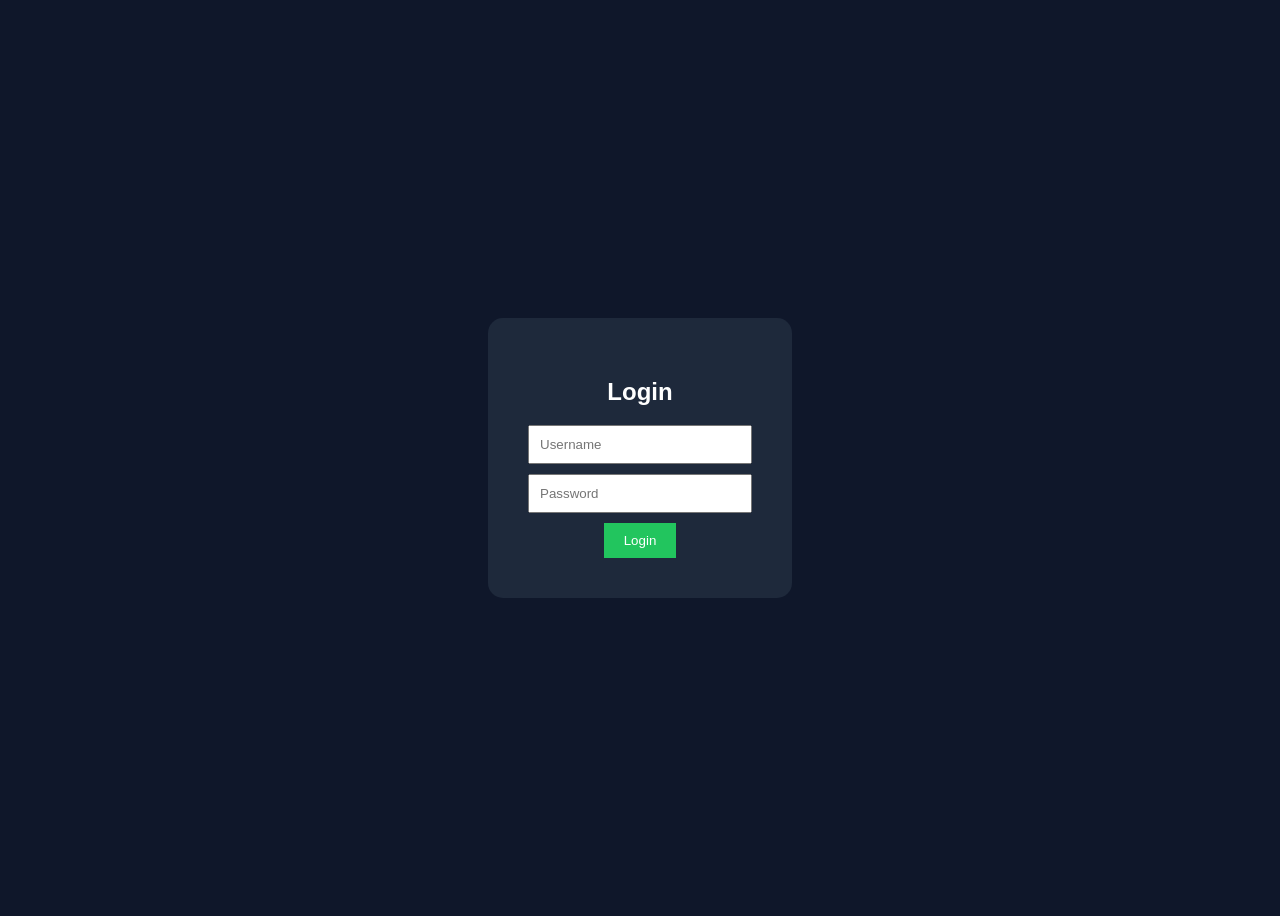
==== index.html @ c4a9cffd "Add files via upload" ====
<!DOCTYPE html>
<html>
<head>
  <title>Login Monitoring</title>
  <link rel="stylesheet" href="style.css">
</head>
<body>

<div class="login-box">
  <h2>Login</h2>
  <input type="text" id="username" placeholder="Username">
  <input type="password" id="password" placeholder="Password">
  <button onclick="login()">Login</button>
</div>

<script>
function login(){
  const user = document.getElementById("username").value;
  const pass = document.getElementById("password").value;

  if(user === "admin" && pass === "1234"){
    window.location.href = "dashboard.html";
  } else {
    alert("Login gagal!");
  }
}
</script>

</body>
</html>
---- style.css ----
body{
  font-family: Arial;
  background: #0f172a;
  color: white;
  display:flex;
  justify-content:center;
  align-items:center;
  height:100vh;
}

.login-box, .dashboard{
  background:#1e293b;
  padding:40px;
  border-radius:15px;
  text-align:center;
}

input{
  display:block;
  margin:10px auto;
  padding:10px;
  width:200px;
}

button{
  padding:10px 20px;
  background:#22c55e;
  border:none;
  color:white;
  cursor:pointer;
}
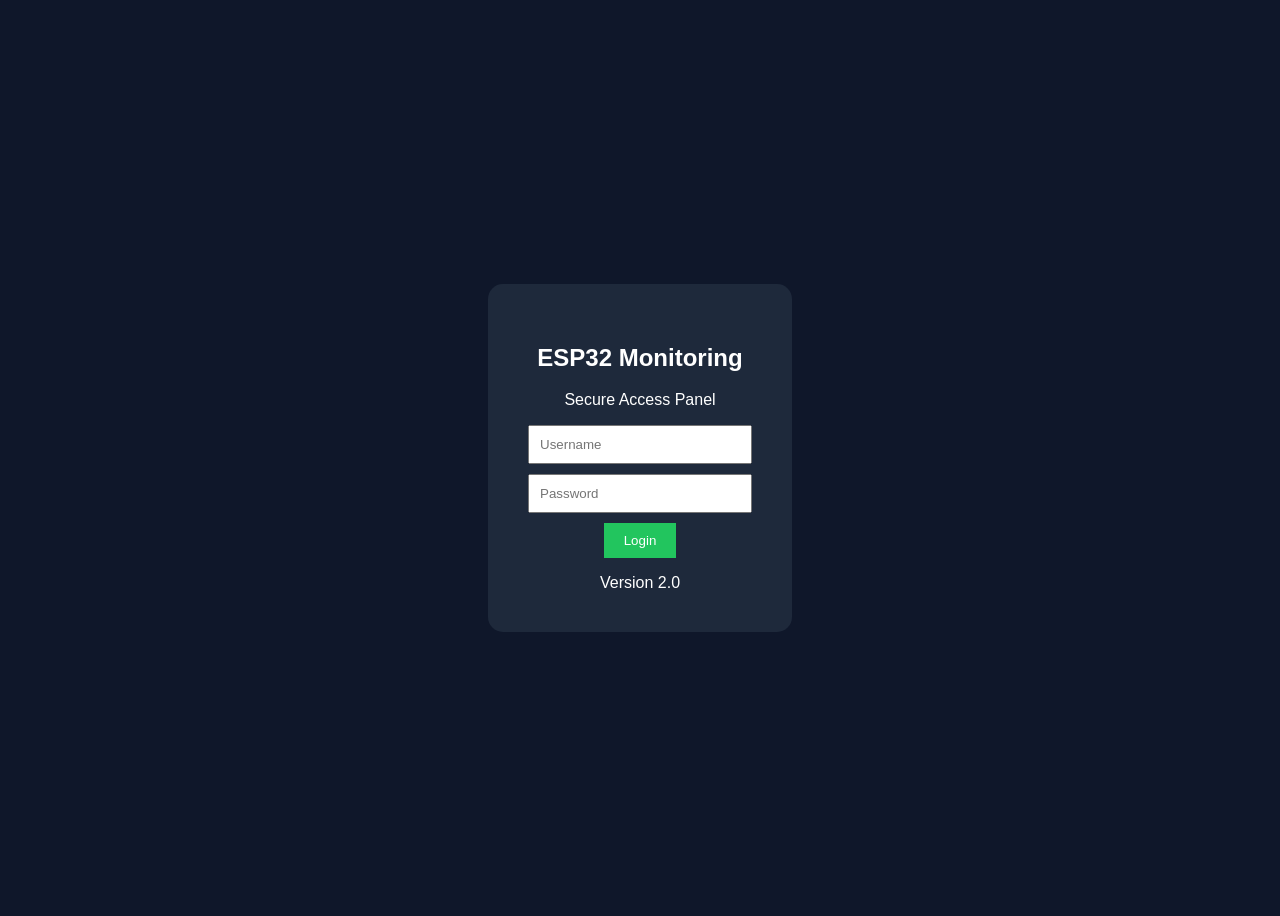
==== commit a0fe8d82: "Update index.html" ====
--- a/index.html
+++ b/index.html
@@ -2,29 +2,44 @@
 <html>
 <head>
   <title>Login Monitoring</title>
+  <meta name="viewport" content="width=device-width, initial-scale=1.0">
   <link rel="stylesheet" href="style.css">
 </head>
 <body>
 
-<div class="login-box">
-  <h2>Login</h2>
-  <input type="text" id="username" placeholder="Username">
-  <input type="password" id="password" placeholder="Password">
-  <button onclick="login()">Login</button>
+<div class="container">
+  <div class="login-box">
+    <h2>ESP32 Monitoring</h2>
+    <p class="subtitle">Secure Access Panel</p>
+
+    <div class="input-group">
+      <input type="text" id="username" placeholder="Username">
+    </div>
+
+    <div class="input-group">
+      <input type="password" id="password" placeholder="Password">
+    </div>
+    
+    <button onclick="login()">Login</button>
+    <p id="error" class="error-msg"></p>
+
+    <div class="version">Version 2.0</div>
+  </div>
 </div>
 
 <script>
 function login(){
   const user = document.getElementById("username").value;
   const pass = document.getElementById("password").value;
+  const errorMsg = document.getElementById("error");
 
   if(user === "admin" && pass === "1234"){
     window.location.href = "dashboard.html";
   } else {
-    alert("Login gagal!");
+    errorMsg.innerText = "Username atau password salah!";
   }
 }
 </script>
 
 </body>
-</html>+</html>
